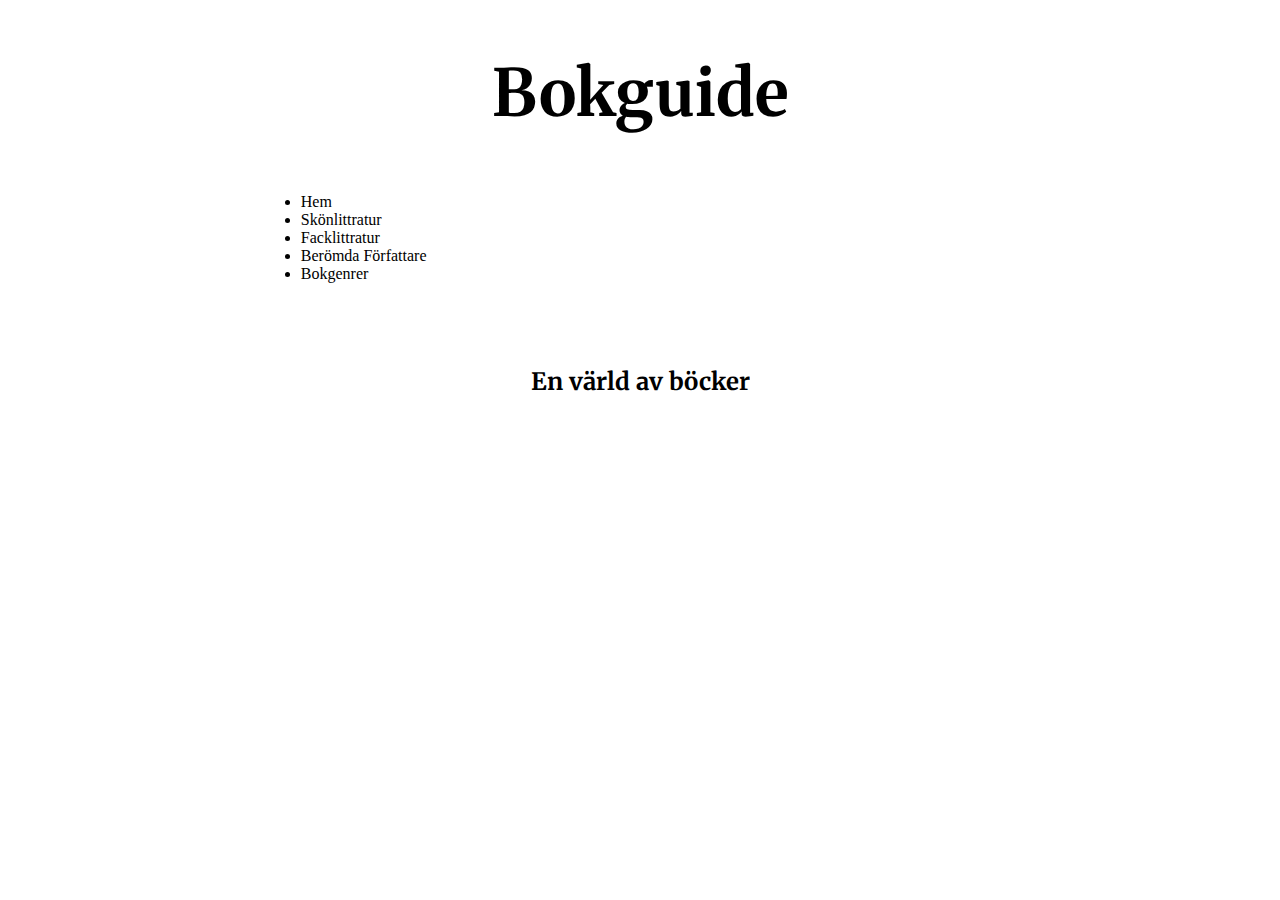
==== index.html @ 065d6cd2 "v13" ====
<!DOCTYPE html>
<html lang="sv">
  <head>
		<title>bokguide</title>
		<meta charset="utf-8">
    <meta name="viewport" content="width=device-width, initial-scale=1.0">
		<link rel="stylesheet" type="text/css" href="css/style.css">
    <link rel="stylesheet" type="text/css" href="css/grid.css">
    <link href="" rel="stylesheet"> <!--texttyp-->
    <link rel="preconnect" href="https://fonts.gstatic.com">
<link href="https://fonts.googleapis.com/css2?family=Merriweather:wght@300&display=swap" rel="stylesheet">
	</head>
<!--Hemsidan-->
		<body>
      <div class="container">

    <header><h1 class="h1">Bokguide</h1></header>
<!--Meny-->
<nav>
   <ul>
     <li>Hem </li>
       <li>Skönlittratur</li>
         <li>Facklittratur</li>
           <li>Berömda Författare</li>
             <li>Bokgenrer </li>
   </ul>
 </nav>

<!--Bildtext-->
<article>
<h2 class="h2">En värld av böcker</h2>
<p></p>

</article>

<!--Bildspel-->
<section>

</section>

<!--Länkar till de olika delarna av sidan-->
<footer>

</footer>

<script src="js/script.js"></script>
</div>
		</body>

</html>
---- css/style.css ----
.h1 {text-align: center; font-size: 65px; font-family: 'Merriweather', serif;

}

.h2 {text-align: center; font-family: 'Merriweather', serif;

}
---- css/grid.css ----
.container {
  display:grid;
grid-template-columns: 1fr 1fr 1fr 1fr 1fr;
grid-template-rows: 1fr 1fr 2fr 1fr;
grid-gap: ;
justify-content:;
align-content: ;
}

header{
grid-column: 1/-1;
grid-row: 1/2;
}

nav{
  grid-column: 2/-1;
  grid-row: 2/3 ;

}

article{
  grid-column: 1/-1;
  grid-row: 3/4;

}

section{
  grid-column:;
  grid-row: ;

}

footer{
  grid-column: ;
  grid-row: ;

}
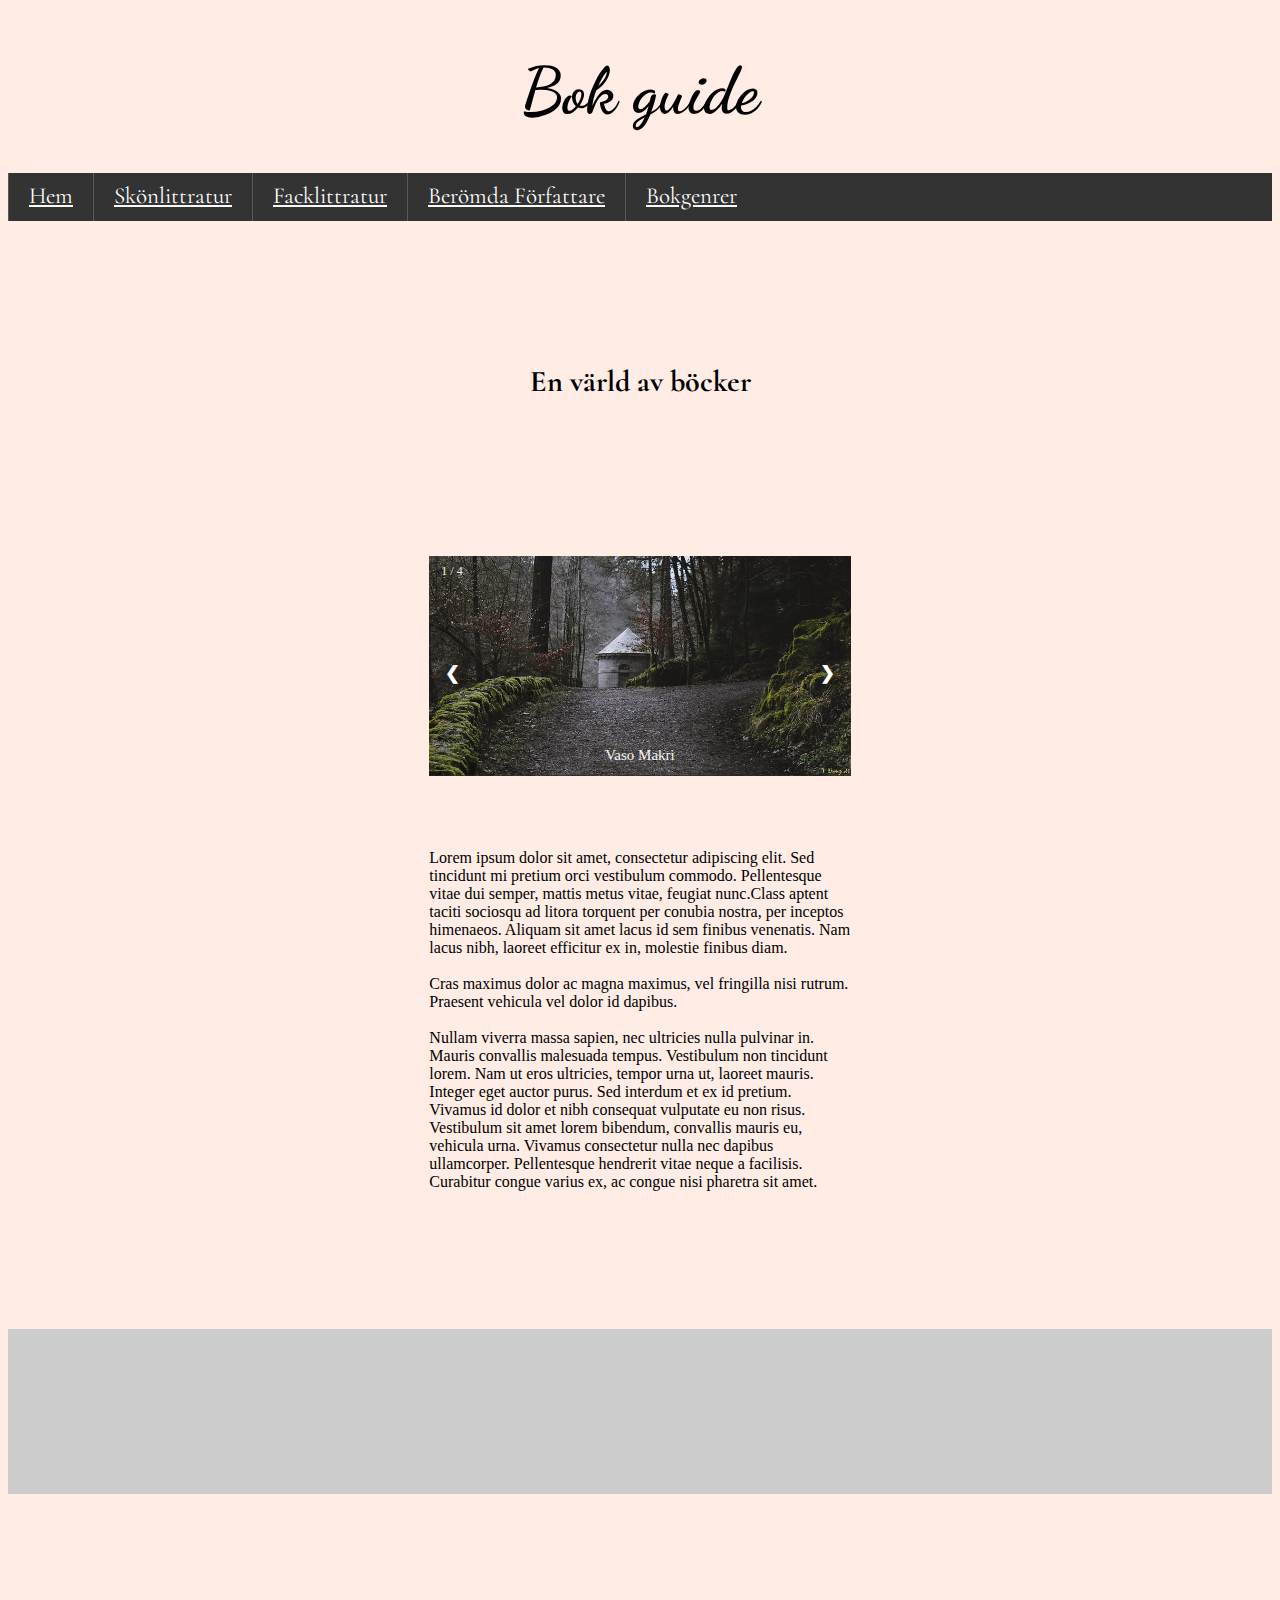
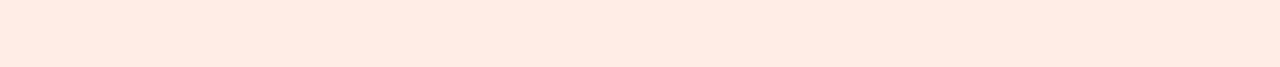
==== commit 17e2795b: "v16" ====
--- a/index.html
+++ b/index.html
@@ -6,27 +6,62 @@
     <meta name="viewport" content="width=device-width, initial-scale=1.0">
 		<link rel="stylesheet" type="text/css" href="css/style.css">
     <link rel="stylesheet" type="text/css" href="css/grid.css">
-    <link href="" rel="stylesheet"> <!--texttyp-->
+<!--Texttyp-->
     <link rel="preconnect" href="https://fonts.gstatic.com">
-<link href="https://fonts.googleapis.com/css2?family=Merriweather:wght@300&display=swap" rel="stylesheet">
+    <link href="https://fonts.googleapis.com/css2?family=Dancing+Script&display=swap" rel="stylesheet">
+
+    <link rel="preconnect" href="https://fonts.gstatic.com">
+<link href="https://fonts.googleapis.com/css2?family=Cormorant:wght@300&display=swap" rel="stylesheet">
 	</head>
 <!--Hemsidan-->
 		<body>
       <div class="container">
 
-    <header><h1 class="h1">Bokguide</h1></header>
+    <header><h1 class="h1">Bok guide</h1></header>
 <!--Meny-->
+<!-- gammal many
 <nav>
    <ul>
      <li>Hem </li>
-       <li>Skönlittratur</li>
+       <li> <a href="file:///Users/estellenordstrom/Documents/GitHub/bokguide/bokgenrer.html"></a>Skönlittratur</li>
          <li>Facklittratur</li>
            <li>Berömda Författare</li>
              <li>Bokgenrer </li>
    </ul>
- </nav>
+ </nav> -->
 
-<!--Bildtext-->
+ <nav class="nav">
+    <ul>
+        <li class="li">
+            <a href="#">Hem</a>
+
+        </li>
+        <li class="li">
+            <a href="#">Skönlittratur</a>
+            <ul>
+                <li class="li2"><a href="#">Deckare</a></li>
+                <li class="li2"><a href="#">Kärleksroman</a></li>
+                <li class="li2"><a href="#">Fantasy</a></li>
+                <li class="li2"><a href="#">Thriller</a></li>
+            </ul>
+        </li>
+
+            <li class="li">
+                <a href="#">Facklittratur</a>
+              </li>
+                    <li class="li">
+                        <a href="#">Berömda Författare</a>
+                      </li>
+                            <li class="li">
+                                <a href="#">Bokgenrer</a>
+                              </li>
+
+
+    </ul>
+</nav>
+
+
+
 <article>
 <h2 class="h2">En värld av böcker</h2>
 <p></p>
@@ -34,9 +69,45 @@
 </article>
 
 <!--Bildspel-->
-<section>
+<!-- Slideshow container -->
+<div class="slideshow-container">
 
-</section>
+  <!-- Full-width images with number and caption text -->
+  <div class="mySlides fade">
+    <div class="numbertext">1 / 4</div>
+    <img src="img/img1.jpg" style="width:100%" alt="">
+    <div class="text">Vaso Makri</div>
+  </div>
+
+  <div class="mySlides fade">
+    <div class="numbertext">2 / 4</div>
+    <img src="img/img2.jpg" style="width:100%" alt="">
+    <div class="text">FreeCS</div>
+  </div>
+
+  <div class="mySlides fade">
+    <div class="numbertext">3 / 4</div>
+    <img src="img/img3.jpg" style="width:100%" alt="">
+    <div class="text">Vicente</div>
+  </div>
+
+  <div class="mySlides fade">
+    <div class="numbertext">4 / 4</div>
+    <img src="img/img4.jpg" style="width:100%" alt="">
+    <div class="text">Anna Patricia</div>
+  </div>
+
+  <!-- Next and previous buttons -->
+  <a class="prev" onclick="plusSlides(-1)">&#10094;</a>
+  <a class="next" onclick="plusSlides(1)">&#10095;</a>
+</div>
+<br>
+
+
+<!--Text till bildspel-->
+<p class="bildtext">Lorem ipsum dolor sit amet, consectetur adipiscing elit. Sed tincidunt mi pretium orci vestibulum commodo. Pellentesque vitae dui semper, mattis metus vitae, feugiat nunc.Class aptent taciti sociosqu ad litora torquent per conubia nostra, per inceptos himenaeos. Aliquam sit amet lacus id sem finibus venenatis. Nam lacus nibh, laoreet efficitur ex in, molestie finibus diam. <br><br> Cras maximus dolor ac magna maximus, vel fringilla nisi rutrum. Praesent vehicula vel dolor id dapibus. <br><br> Nullam viverra massa sapien, nec ultricies nulla pulvinar in. Mauris convallis malesuada tempus.
+
+Vestibulum non tincidunt lorem. Nam ut eros ultricies, tempor urna ut, laoreet mauris. Integer eget auctor purus. Sed interdum et ex id pretium. Vivamus id dolor et nibh consequat vulputate eu non risus. Vestibulum sit amet lorem bibendum, convallis mauris eu, vehicula urna. Vivamus consectetur nulla nec dapibus ullamcorper. Pellentesque hendrerit vitae neque a facilisis. Curabitur congue varius ex, ac congue nisi pharetra sit amet.</p>
 
 <!--Länkar till de olika delarna av sidan-->
 <footer>
--- a/css/style.css
+++ b/css/style.css
@@ -1,7 +1,247 @@
-.h1 {text-align: center; font-size: 65px; font-family: 'Merriweather', serif;
-
-}
-
-.h2 {text-align: center; font-family: 'Merriweather', serif;
-
-}
+.h1 {text-align: center; font-size: 65px; font-family: 'Dancing Script', cursive;
+
+}
+
+.h2 {text-align: center; font-family: 'Cormorant', serif; font-size: 30px;
+
+}
+
+.deckare {background-color: blue;
+
+}
+
+.li {font-family: 'Cormorant', serif; font-size: 23px
+
+}
+
+.li2 {font-family: 'Cormorant', serif; font-size: 18px
+
+}
+
+.kärleksroman {background-color: red;
+}
+
+.fantasy {background-color: black;
+
+}
+
+.thriller {background-color: pink;
+
+}
+
+footer{background-color: #cccccc;
+
+}
+
+body {background: #ffece5;}
+
+.bildtext {float: right;
+
+}
+
+
+/*Test bildspel*/
+* {box-sizing:border-box}
+
+/* Slideshow container */
+.slideshow-container {
+  max-width: 1000px;
+  position: relative;
+  margin: auto;
+}
+
+/* Hide the images by default */
+.mySlides {
+  display: none;
+}
+
+/* Next & previous buttons */
+.prev, .next {
+  cursor: pointer;
+  position: absolute;
+  top: 50%;
+  width: auto;
+  margin-top: -22px;
+  padding: 16px;
+  color: white;
+  font-weight: bold;
+  font-size: 18px;
+  transition: 0.6s ease;
+  border-radius: 0 3px 3px 0;
+  user-select: none;
+}
+
+/* Position the "next button" to the right */
+.next {
+  right: 0;
+  border-radius: 3px 0 0 3px;
+}
+
+/* On hover, add a black background color with a little bit see-through */
+.prev:hover, .next:hover {
+  background-color: rgba(0,0,0,0.8);
+}
+
+/* Caption text */
+.text {
+  color: #f2f2f2;
+  font-size: 15px;
+  padding: 8px 12px;
+  position: absolute;
+  bottom: 8px;
+  width: 100%;
+  text-align: center;
+}
+
+/* Number text (1/3 etc) */
+.numbertext {
+  color: #f2f2f2;
+  font-size: 12px;
+  padding: 8px 12px;
+  position: absolute;
+  top: 0;
+}
+
+/* The dots/bullets/indicators */
+.dot {
+  cursor: pointer;
+  height: 15px;
+  width: 15px;
+  margin: 0 2px;
+  background-color: #bbb;
+  border-radius: 50%;
+  display: inline-block;
+  transition: background-color 0.6s ease;
+}
+
+.active, .dot:hover {
+  background-color: #717171;
+}
+
+/* Fading animation */
+.fade {
+  -webkit-animation-name: fade;
+  -webkit-animation-duration: 1.5s;
+  animation-name: fade;
+  animation-duration: 1.5s;
+}
+
+@-webkit-keyframes fade {
+  from {opacity: .4}
+  to {opacity: 1}
+}
+
+@keyframes fade {
+  from {opacity: .4}
+  to {opacity: 1}
+}
+
+/*Meny*/
+
+.nav ul {
+    *zoom:1;
+    list-style:none;
+    margin:0;
+    padding:0;
+    background:#333;
+}
+.nav ul:before,.nav ul:after {
+    content:"";
+    display:table;
+}
+.nav ul:after {
+    clear:both;
+}
+.nav ul > li {
+    float:left;
+    position:relative;
+}
+.nav a {
+    display:block;
+    padding:10px 20px;
+    line-height:1.2em;
+    color:#fff;
+    border-left:1px solid #595959;
+}
+.nav a:hover {
+    text-decoration:none;
+    background:#595959;
+}
+.nav li ul {
+    background:#cccccc;
+}
+.nav li ul li {
+    width:200px;
+}
+.nav li ul a {
+    border:none;
+}
+.nav li ul a:hover {
+    background:rgba(0,0,0,0.2);
+}
+
+.nav li ul {
+    position:absolute;
+    left:-9999em;
+    top:36px;
+    z-index:1;
+}
+.nav ul > li:hover ul {
+    left:0;
+}
+
+.nav li ul {
+    position:absolute;
+    left:0;
+    top:36px;
+    z-index:1;
+    visibility:hidden;
+    opacity:0;
+    filter:alpha(opacity=0);
+    -webkit-transition:200ms ease;
+    -moz-transition:200ms ease;
+    -o-transition:200ms ease;
+    transition:200ms ease;
+}
+.nav ul > li:hover ul {
+    visibility:visible;
+    opacity:1;
+    filter:alpha(opacity=100);
+}
+
+.nav li ul {
+    position:absolute;
+    left:0;
+    top:36px;
+    z-index:1;
+}
+.nav li ul li {
+    overflow:hidden;
+    height:0;
+    -webkit-transition:height 200ms ease-in;
+    -moz-transition:height 200ms ease-in;
+    -o-transition:height 200ms ease-in;
+    transition:height 200ms ease-in;
+}
+.nav ul > li:hover ul li {
+    height:36px;
+}
+
+.nav li ul {
+    position:absolute;
+    left:0;
+    top:36px;
+    z-index:1;
+    max-height:0;
+    overflow:hidden;
+    -webkit-transform:perspective(400) rotate3d(1,0,0,-90deg);
+    -webkit-transform-origin:50% 0;
+    -webkit-transition:350ms;
+    -moz-transition:350ms;
+    -o-transition:350ms;
+    transition:350ms;
+}
+.nav ul > li:hover ul {
+    max-height:1000px;
+    -webkit-transform:perspective(400) rotate3d(0,0,0,0);
+}
--- a/css/grid.css
+++ b/css/grid.css
@@ -1,7 +1,7 @@
 .container {
   display:grid;
-grid-template-columns: 1fr 1fr 1fr 1fr 1fr;
-grid-template-rows: 1fr 1fr 2fr 1fr;
+grid-template-columns: 1fr 1fr 1fr 1fr 1fr 1fr;
+grid-template-rows: 1fr 1fr 1fr 1fr 1fr 1fr 1fr 1fr 1fr 1fr;
 grid-gap: ;
 justify-content:;
 align-content: ;
@@ -13,7 +13,7 @@
 }
 
 nav{
-  grid-column: 2/-1;
+  grid-column: 1/-1;
   grid-row: 2/3 ;
 
 }
@@ -24,14 +24,45 @@
 
 }
 
-section{
-  grid-column:;
-  grid-row: ;
+
+.slideshow-container{
+  grid-column:3/5;
+  grid-row: 3/7 ;
+
+}
+
+.bildtext {
+  grid-column:3/5;
+grid-row: 6/9 ;
 
 }
 
 footer{
-  grid-column: ;
-  grid-row: ;
+  grid-column:1/-1 ;
+  grid-row:9/10 ;
 
 }
+
+.deckare {
+  grid-column: 1/4;
+grid-row: 3/5;
+
+}
+
+.kärleksroman {
+  grid-column:4/7;
+  grid-row: 3/5;
+
+}
+
+.fantasy {
+  grid-column:4/7;
+  grid-row: 6/8;
+
+
+}
+
+.thriller {
+  grid-column:1/4;
+  grid-row:6/8 ;
+}
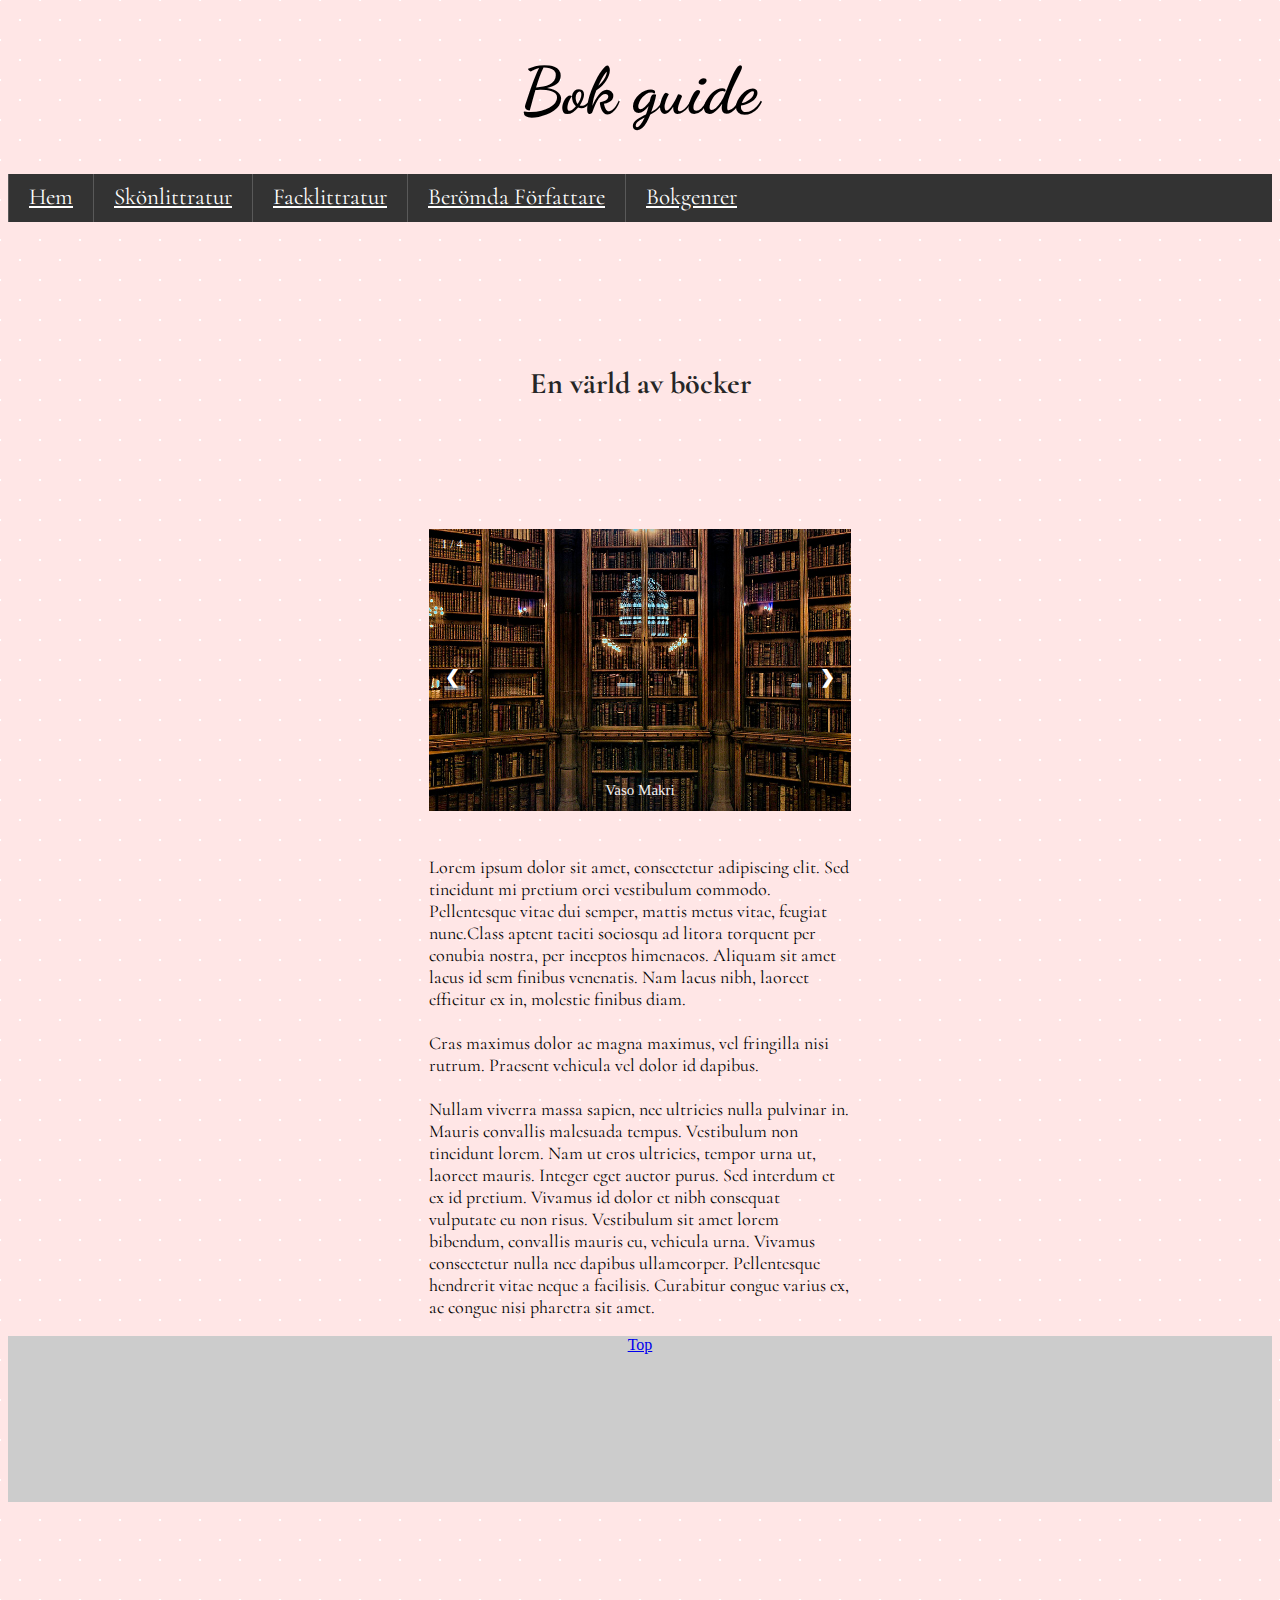
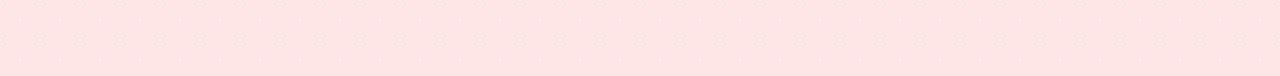
==== commit eca661f7: "v17" ====
--- a/index.html
+++ b/index.html
@@ -17,18 +17,7 @@
 		<body>
       <div class="container">
 
-    <header><h1 class="h1">Bok guide</h1></header>
-<!--Meny-->
-<!-- gammal many
-<nav>
-   <ul>
-     <li>Hem </li>
-       <li> <a href="file:///Users/estellenordstrom/Documents/GitHub/bokguide/bokgenrer.html"></a>Skönlittratur</li>
-         <li>Facklittratur</li>
-           <li>Berömda Författare</li>
-             <li>Bokgenrer </li>
-   </ul>
- </nav> -->
+    <header><h1 id="top" class="h1">Bok guide</h1></header>
 
  <nav class="nav">
     <ul>
@@ -69,13 +58,12 @@
 </article>
 
 <!--Bildspel-->
-<!-- Slideshow container -->
 <div class="slideshow-container">
 
-  <!-- Full-width images with number and caption text -->
+  <!-- Bilderna och vilken ordning bilderna är-->
   <div class="mySlides fade">
     <div class="numbertext">1 / 4</div>
-    <img src="img/img1.jpg" style="width:100%" alt="">
+    <img src="img/img3.jpg" style="width:100%" alt="">
     <div class="text">Vaso Makri</div>
   </div>
 
@@ -87,7 +75,7 @@
 
   <div class="mySlides fade">
     <div class="numbertext">3 / 4</div>
-    <img src="img/img3.jpg" style="width:100%" alt="">
+    <img src="img/img1.jpg" style="width:100%" alt="">
     <div class="text">Vicente</div>
   </div>
 
@@ -97,7 +85,7 @@
     <div class="text">Anna Patricia</div>
   </div>
 
-  <!-- Next and previous buttons -->
+  <!-- Nästa och innan knappar -->
   <a class="prev" onclick="plusSlides(-1)">&#10094;</a>
   <a class="next" onclick="plusSlides(1)">&#10095;</a>
 </div>
@@ -110,9 +98,9 @@
 Vestibulum non tincidunt lorem. Nam ut eros ultricies, tempor urna ut, laoreet mauris. Integer eget auctor purus. Sed interdum et ex id pretium. Vivamus id dolor et nibh consequat vulputate eu non risus. Vestibulum sit amet lorem bibendum, convallis mauris eu, vehicula urna. Vivamus consectetur nulla nec dapibus ullamcorper. Pellentesque hendrerit vitae neque a facilisis. Curabitur congue varius ex, ac congue nisi pharetra sit amet.</p>
 
 <!--Länkar till de olika delarna av sidan-->
-<footer>
+<footer></footer>
+<a class="link" href="#top">Top</a>
 
-</footer>
 
 <script src="js/script.js"></script>
 </div>
--- a/css/style.css
+++ b/css/style.css
@@ -2,45 +2,73 @@
 
 }
 
-.h2 {text-align: center; font-family: 'Cormorant', serif; font-size: 30px;
-
-}
-
-.deckare {background-color: blue;
-
-}
-
-.li {font-family: 'Cormorant', serif; font-size: 23px
-
-}
-
-.li2 {font-family: 'Cormorant', serif; font-size: 18px
-
-}
-
-.kärleksroman {background-color: red;
-}
-
-.fantasy {background-color: black;
-
-}
-
-.thriller {background-color: pink;
-
+.h2 {text-align: center; font-family: 'Cormorant', serif; font-size: 30px; color: #262626;
+
+}
+
+
+
+.li {font-family: 'Cormorant', serif; font-size: 23px;
+
+}
+
+.li2 {font-family: 'Cormorant', serif; font-size: 18px;
+
+}
+
+.lovenovel {
+
+
+}
+.imgvanster{
+  width: 45%;
+
+}
+
+
+
+.deckare {
+
+}
+
+.imghoger{
+width:45%;
+}
+
+.fantasy {
+
+}
+
+.imgvanster2{
+  width:45%;
+}
+
+.thriller {
+
+}
+
+.imghoger2 {
+  width:45%;
 }
 
 footer{background-color: #cccccc;
 
 }
 
-body {background: #ffece5;}
-
-.bildtext {float: right;
-
-}
-
-
-/*Test bildspel*/
+body {background-color: #ffe6e6;
+
+background-image:  radial-gradient(#ffffff 1px, transparent 1px), radial-gradient(#ffffff 1px, #ffe6e6 1px);
+background-size: 40px 40px;
+background-position: 0 0,20px 20px;}
+
+.bildtext {font-family: 'Cormorant', serif; font-size: 18px;
+
+}
+
+
+
+
+/*Test bildspel - referera: */
 * {box-sizing:border-box}
 
 /* Slideshow container */
@@ -136,7 +164,7 @@
   to {opacity: 1}
 }
 
-/*Meny*/
+/*Meny - referera: */
 
 .nav ul {
     *zoom:1;
--- a/css/grid.css
+++ b/css/grid.css
@@ -49,20 +49,52 @@
 
 }
 
-.kärleksroman {
+.imghoger{grid-column: 1/4;
+grid-row: 3/4;
+
+
+}
+
+.lovenovel {
   grid-column:4/7;
   grid-row: 3/5;
 
 }
 
+.imgvanster{
+  grid-column:4/7;
+  grid-row: 3/5;
+}
+
 .fantasy {
   grid-column:4/7;
   grid-row: 6/8;
+}
 
+.imgvanster2{
+  grid-column:4/7;
+  grid-row: 6/8;
+}
 
-}
 
 .thriller {
   grid-column:1/4;
   grid-row:6/8 ;
 }
+
+.imghoger2 {
+  grid-column:1/4;
+  grid-row:6/8 ;
+}
+
+.link {
+  grid-column:3/5;
+  grid-row:9/10 ;
+  justify-self: center;
+}
+
+.h{grid-column: 1/-1;
+grid-row: 3/3 ;
+
+
+}
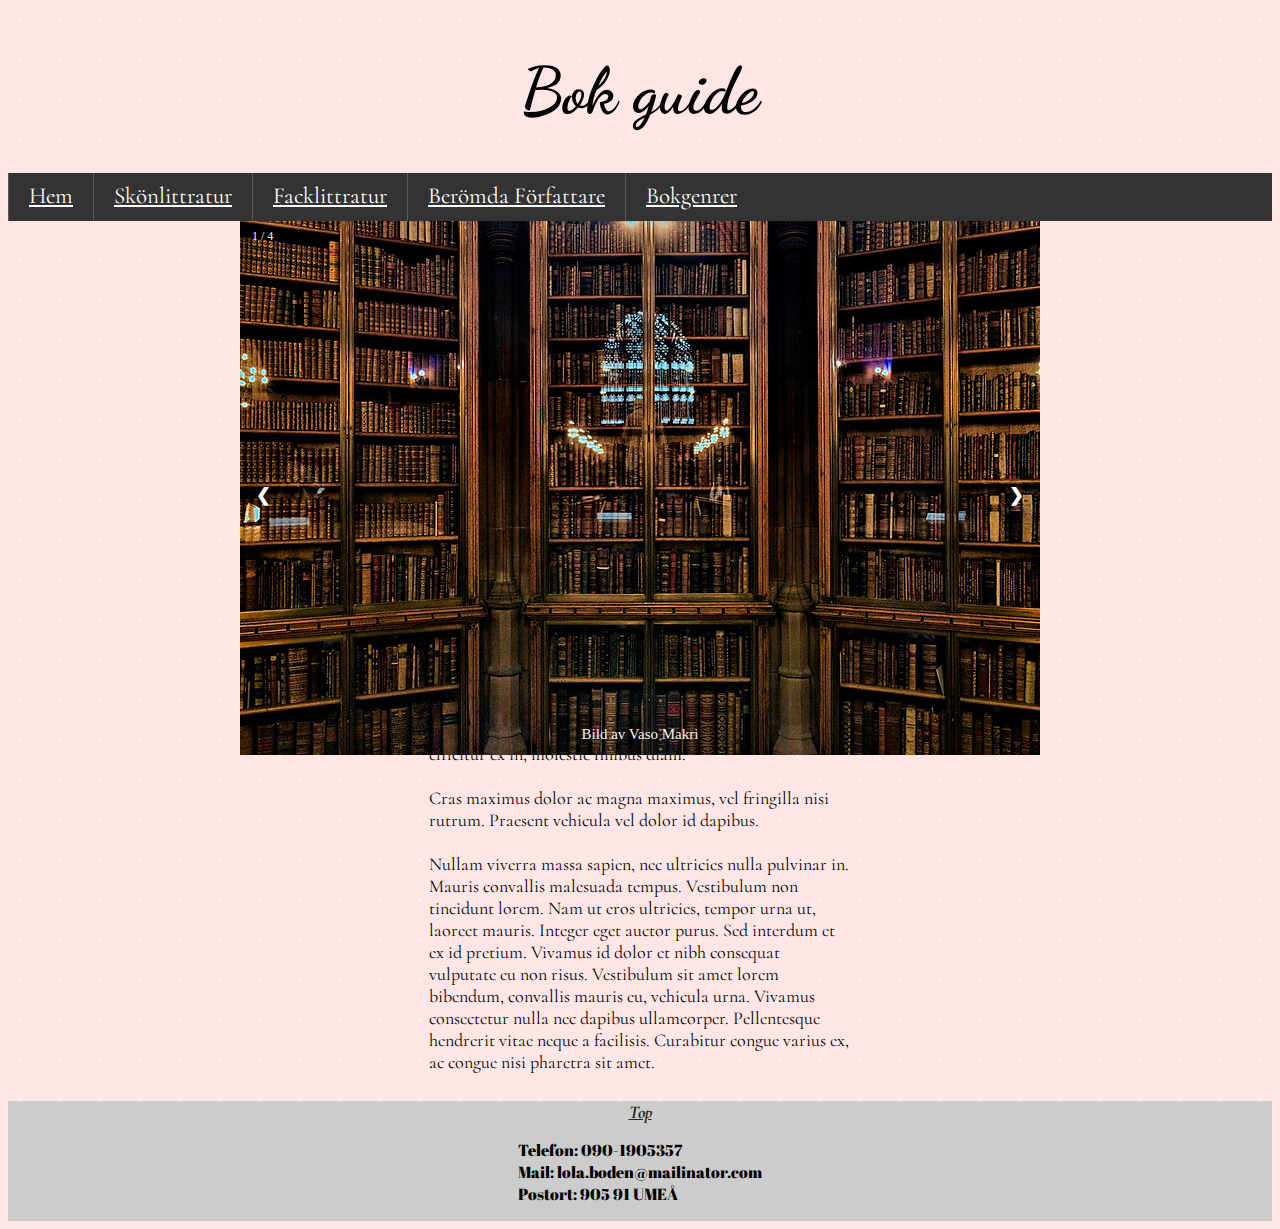
==== commit f4f112e9: "v18" ====
--- a/index.html
+++ b/index.html
@@ -9,6 +9,8 @@
 <!--Texttyp-->
     <link rel="preconnect" href="https://fonts.gstatic.com">
     <link href="https://fonts.googleapis.com/css2?family=Dancing+Script&display=swap" rel="stylesheet">
+    <link rel="preconnect" href="https://fonts.gstatic.com">
+<link href="https://fonts.googleapis.com/css2?family=Abril+Fatface&display=swap" rel="stylesheet">
 
     <link rel="preconnect" href="https://fonts.gstatic.com">
 <link href="https://fonts.googleapis.com/css2?family=Cormorant:wght@300&display=swap" rel="stylesheet">
@@ -22,16 +24,16 @@
  <nav class="nav">
     <ul>
         <li class="li">
-            <a href="#">Hem</a>
+            <a href="index.html">Hem</a>
 
         </li>
         <li class="li">
-            <a href="#">Skönlittratur</a>
+            <a href="bokgenrer.html">Skönlittratur</a>
             <ul>
-                <li class="li2"><a href="#">Deckare</a></li>
-                <li class="li2"><a href="#">Kärleksroman</a></li>
-                <li class="li2"><a href="#">Fantasy</a></li>
-                <li class="li2"><a href="#">Thriller</a></li>
+                <li class="li2"><a href="bokgenrer.html#deckare">Deckare</a></li>
+                <li class="li2"><a href="bokgenrer.html#lovenovel">Kärleksroman</a></li>
+                <li class="li2"><a href="bokgenrer.html#fantasy">Fantasy</a></li>
+                <li class="li2"><a href="bokgenrer.html#thriller">Thriller</a></li>
             </ul>
         </li>
 
@@ -63,26 +65,26 @@
   <!-- Bilderna och vilken ordning bilderna är-->
   <div class="mySlides fade">
     <div class="numbertext">1 / 4</div>
-    <img src="img/img3.jpg" style="width:100%" alt="">
-    <div class="text">Vaso Makri</div>
+    <img src="img/img3.jpg" style="width:100%" alt="Bild på massor av böcker.">
+    <div class="text">Bild av Vaso Makri</div>
   </div>
 
   <div class="mySlides fade">
     <div class="numbertext">2 / 4</div>
-    <img src="img/img2.jpg" style="width:100%" alt="">
-    <div class="text">FreeCS</div>
+    <img src="img/img2.jpg" style="width:100%" alt="En svart vit bild på en man som står stilla bland massor av männikor som rör sig runt omkrig honom.">
+    <div class="text">Bild av FreeCS</div>
   </div>
 
   <div class="mySlides fade">
     <div class="numbertext">3 / 4</div>
-    <img src="img/img1.jpg" style="width:100%" alt="">
-    <div class="text">Vicente</div>
+    <img src="img/img1.jpg" style="width:100%" alt="Bild med ett litet torn i slutet av en sten väg. Med skog runtomkring.">
+    <div class="text">Bild av Vicente</div>
   </div>
 
   <div class="mySlides fade">
     <div class="numbertext">4 / 4</div>
-    <img src="img/img4.jpg" style="width:100%" alt="">
-    <div class="text">Anna Patricia</div>
+    <img src="img/img4.jpg" style="width:100%" alt="Bild på kille som står och ser över snötäckta berg.">
+    <div class="text">Bild av Anna Patricia</div>
   </div>
 
   <!-- Nästa och innan knappar -->
@@ -98,8 +100,10 @@
 Vestibulum non tincidunt lorem. Nam ut eros ultricies, tempor urna ut, laoreet mauris. Integer eget auctor purus. Sed interdum et ex id pretium. Vivamus id dolor et nibh consequat vulputate eu non risus. Vestibulum sit amet lorem bibendum, convallis mauris eu, vehicula urna. Vivamus consectetur nulla nec dapibus ullamcorper. Pellentesque hendrerit vitae neque a facilisis. Curabitur congue varius ex, ac congue nisi pharetra sit amet.</p>
 
 <!--Länkar till de olika delarna av sidan-->
-<footer></footer>
+<footer>
+</footer>
 <a class="link" href="#top">Top</a>
+<p class="adress"><br>Telefon: 090-1905357<br>Mail: lola.boden@mailinator.com<br>Postort: 905 91 UMEÅ</p>
 
 
 <script src="js/script.js"></script>
--- a/css/style.css
+++ b/css/style.css
@@ -1,55 +1,78 @@
-.h1 {text-align: center; font-size: 65px; font-family: 'Dancing Script', cursive;
-
-}
-
-.h2 {text-align: center; font-family: 'Cormorant', serif; font-size: 30px; color: #262626;
-
-}
-
-
-
-.li {font-family: 'Cormorant', serif; font-size: 23px;
-
-}
-
-.li2 {font-family: 'Cormorant', serif; font-size: 18px;
-
-}
-
-.lovenovel {
+.h1 {text-align: center;
+  font-size: 65px;
+  font-family: 'Dancing Script', cursive;
+
+}
+
+.h2 {text-align: center;
+  font-family: 'Cormorant', serif;
+  font-size: 30px;
+  color: #262626;
+
+}
+
+.h {text-align: center;
+  font-family: 'Cormorant', serif;
+  font-size: 30px;
+  color: #262626;
+
+}
+
+.li {font-family: 'Cormorant', serif;
+font-size: 23px;
+
+}
+
+.li2 {font-family: 'Cormorant', serif;
+font-size: 18px;
+
+}
+
+.link {font-family: 'Cormorant', serif; font-size: 18px; color: #262626; font-style: oblique; font-weight: bolder;
+
+}
+
+.adress {
+  font-family: 'Abril Fatface', cursive;
+}
+
+.lovenovel {font-family: 'Cormorant', serif; color: #33001a;
 
 
 }
 .imgvanster{
-  width: 45%;
-
-}
-
-
-
-.deckare {
+  width: 100%;
+
+}
+
+
+
+.deckare {font-family: 'Cormorant', serif; color: #33001a;
+
 
 }
 
 .imghoger{
-width:45%;
-}
-
-.fantasy {
+width:100%;
+}
+
+.fantasy {font-family: 'Cormorant', serif; color: #33001a;
 
 }
 
 .imgvanster2{
-  width:45%;
-}
-
-.thriller {
+  width:100%;
+}
+
+.thriller {font-family: 'Cormorant', serif; color: #33001a;
+
 
 }
 
 .imghoger2 {
-  width:45%;
-}
+  width:100%;
+}
+
 
 footer{background-color: #cccccc;
 
@@ -65,10 +88,17 @@
 
 }
 
-
-
-
-/*Test bildspel - referera: */
+/*Responsiv sida*/
+@media only screen and (max-width: 450px){
+  .li a{
+    display: block;
+  }
+
+}
+
+
+
+/*Test bildspel*/
 * {box-sizing:border-box}
 
 /* Slideshow container */
@@ -164,7 +194,7 @@
   to {opacity: 1}
 }
 
-/*Meny - referera: */
+/*Meny*/
 
 .nav ul {
     *zoom:1;
@@ -237,12 +267,7 @@
     filter:alpha(opacity=100);
 }
 
-.nav li ul {
-    position:absolute;
-    left:0;
-    top:36px;
-    z-index:1;
-}
+
 .nav li ul li {
     overflow:hidden;
     height:0;
--- a/css/grid.css
+++ b/css/grid.css
@@ -1,10 +1,12 @@
 .container {
   display:grid;
 grid-template-columns: 1fr 1fr 1fr 1fr 1fr 1fr;
-grid-template-rows: 1fr 1fr 1fr 1fr 1fr 1fr 1fr 1fr 1fr 1fr;
+grid-auto-rows: minmax(10px, auto);
 grid-gap: ;
 justify-content:;
 align-content: ;
+
+
 }
 
 header{
@@ -26,7 +28,7 @@
 
 
 .slideshow-container{
-  grid-column:3/5;
+  grid-column:2/6;
   grid-row: 3/7 ;
 
 }
@@ -39,62 +41,194 @@
 
 footer{
   grid-column:1/-1 ;
-  grid-row:9/10 ;
+  grid-row:10/11 ;
 
 }
 
 .deckare {
-  grid-column: 1/4;
-grid-row: 3/5;
-
-}
-
-.imghoger{grid-column: 1/4;
-grid-row: 3/4;
+  grid-column: 2/3;
+grid-row: 4/6;
+justify-self: center;
+
+}
+
+.imghoger{grid-column: 1/1;
+grid-row: 4/6;
 
 
 }
 
 .lovenovel {
-  grid-column:4/7;
-  grid-row: 3/5;
+  grid-column:5/6;
+  grid-row: 4/6;
+  justify-self: center;
 
 }
 
 .imgvanster{
-  grid-column:4/7;
-  grid-row: 3/5;
+  grid-column:4/4;
+  grid-row: 4/6;
 }
 
 .fantasy {
-  grid-column:4/7;
-  grid-row: 6/8;
+  grid-column:5/6;
+  grid-row: 7/9;
+  justify-self: center;
 }
 
 .imgvanster2{
-  grid-column:4/7;
-  grid-row: 6/8;
+  grid-column:4/4;
+  grid-row: 7/9;
 }
 
 
 .thriller {
-  grid-column:1/4;
-  grid-row:6/8 ;
+  grid-column:2/3;
+  grid-row:7/9 ;
+  justify-self: center;
 }
 
 .imghoger2 {
-  grid-column:1/4;
-  grid-row:6/8 ;
+  grid-column:1/1;
+  grid-row:7/9 ;
 }
 
 .link {
-  grid-column:3/5;
-  grid-row:9/10 ;
-  justify-self: center;
-}
-
-.h{grid-column: 1/-1;
+  grid-column:1/-1 ;
+  grid-row:10/10 ;
+  justify-self: center;
+}
+
+
+
+.h{grid-column:1/-1 ;
+justify-self: center;
 grid-row: 3/3 ;
 
 
 }
+
+.adress {
+  grid-column:1/-1 ;
+grid-row:10/11 ;
+justify-self: center;
+}
+
+
+@media only screen and (max-width: 450px){
+  .container {
+    display:grid;
+  grid-gap: ;
+  justify-content:;
+  align-content: ;
+  grid-template-columns: ;
+  grid-template-rows: ;
+
+
+  }
+
+  header{
+    grid-column:;
+    grid-row:;
+
+  }
+
+  nav{
+    grid-column:;
+    grid-row:;
+
+  }
+
+  article{
+    grid-column:;
+    grid-row:;
+
+
+  }
+
+
+  .slideshow-container{
+    grid-column:;
+    grid-row:;
+
+  }
+
+  .bildtext {
+    grid-column:;
+    grid-row:;
+
+  }
+
+  footer{
+    grid-column: ;
+    grid-row:;
+
+  }
+
+  .deckare {
+    grid-column:;
+    grid-row:;
+
+  }
+
+  .imghoger{
+    grid-column:;
+    grid-row:;
+
+  }
+
+  .lovenovel {
+    grid-column:;
+    grid-row:;
+
+  }
+
+  .imgvanster{
+    grid-column:;
+    grid-row:;
+
+  }
+
+  .fantasy {
+    grid-column:;
+    grid-row:;
+
+  }
+
+  .imgvanster2{
+    grid-column:;
+    grid-row: ;
+
+  }
+
+
+  .thriller {
+    grid-column: ;
+    grid-row: ;
+
+  }
+
+  .imghoger2 {
+    grid-column: ;
+    grid-row:;
+
+  }
+
+  .link {
+    grid-column:;
+    grid-row:;
+
+    justify-self: center;
+  }
+
+
+  .h{
+    grid-column:;
+    grid-row:;
+
+  justify-self: center;
+
+
+
+  }
+}
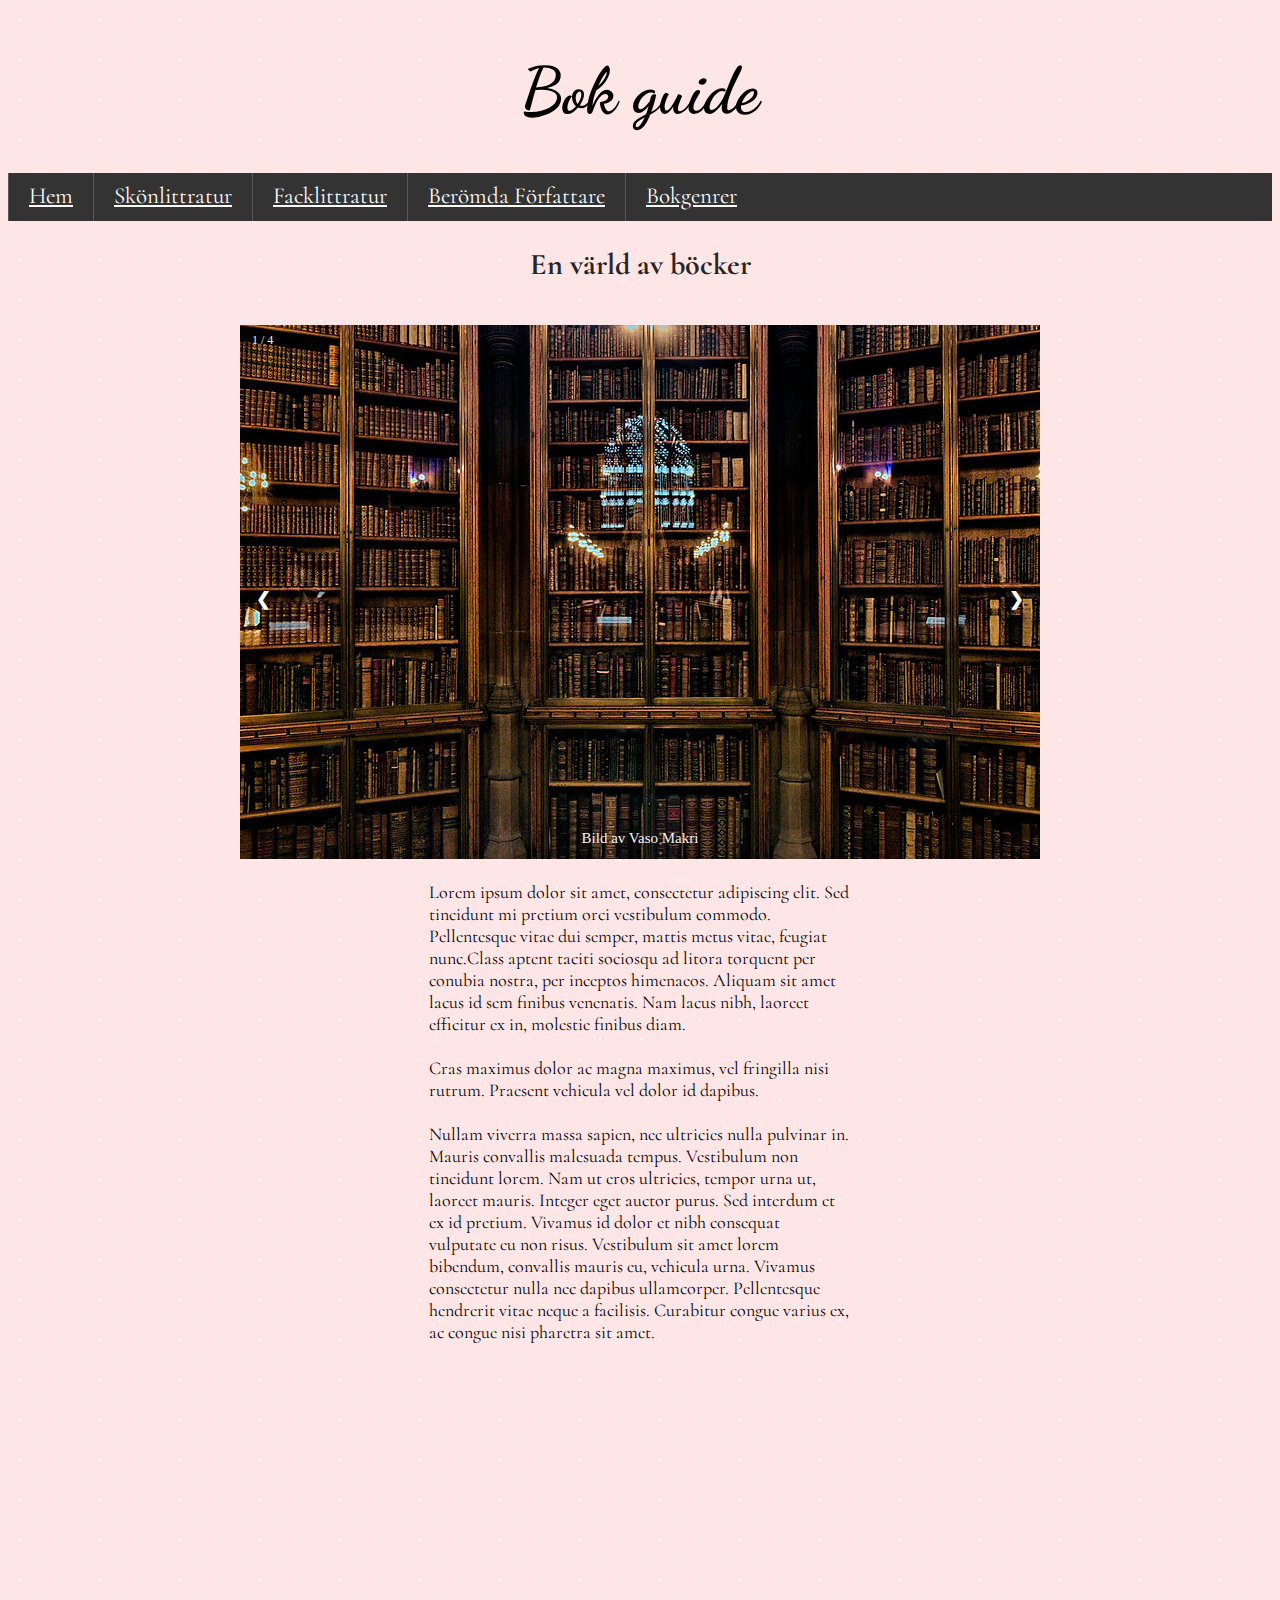
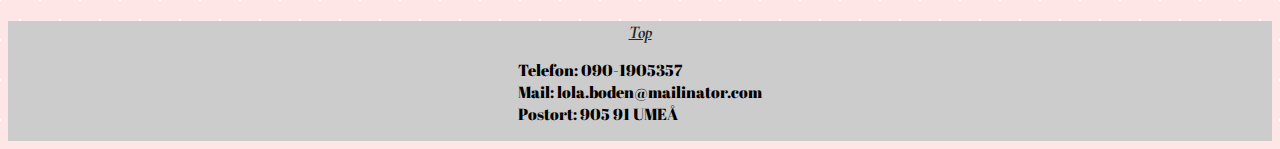
==== commit a1a4f976: "v.18" ====
--- a/index.html
+++ b/index.html
@@ -20,6 +20,9 @@
       <div class="container">
 
     <header><h1 id="top" class="h1">Bok guide</h1></header>
+
+
+
 
  <nav class="nav">
     <ul>
@@ -50,7 +53,6 @@
 
     </ul>
 </nav>
-
 
 
 <article>
@@ -100,10 +102,10 @@
 Vestibulum non tincidunt lorem. Nam ut eros ultricies, tempor urna ut, laoreet mauris. Integer eget auctor purus. Sed interdum et ex id pretium. Vivamus id dolor et nibh consequat vulputate eu non risus. Vestibulum sit amet lorem bibendum, convallis mauris eu, vehicula urna. Vivamus consectetur nulla nec dapibus ullamcorper. Pellentesque hendrerit vitae neque a facilisis. Curabitur congue varius ex, ac congue nisi pharetra sit amet.</p>
 
 <!--Länkar till de olika delarna av sidan-->
-<footer>
+<footer class="footer1">
 </footer>
-<a class="link" href="#top">Top</a>
-<p class="adress"><br>Telefon: 090-1905357<br>Mail: lola.boden@mailinator.com<br>Postort: 905 91 UMEÅ</p>
+<a class="link1" href="#top">Top</a>
+<p class="adress1"><br>Telefon: 090-1905357<br>Mail: lola.boden@mailinator.com<br>Postort: 905 91 UMEÅ</p>
 
 
 <script src="js/script.js"></script>
--- a/css/style.css
+++ b/css/style.css
@@ -32,7 +32,15 @@
 
 }
 
+.link1 {font-family: 'Cormorant', serif; font-size: 18px; color: #262626; font-style: oblique; font-weight: bolder;
+
+}
+
 .adress {
+  font-family: 'Abril Fatface', cursive;
+}
+
+.adress1 {
   font-family: 'Abril Fatface', cursive;
 }
 
@@ -87,12 +95,15 @@
 .bildtext {font-family: 'Cormorant', serif; font-size: 18px;
 
 }
+
+
 
 /*Responsiv sida*/
 @media only screen and (max-width: 450px){
   .li a{
     display: block;
   }
+
 
 }
 
--- a/css/grid.css
+++ b/css/grid.css
@@ -2,10 +2,6 @@
   display:grid;
 grid-template-columns: 1fr 1fr 1fr 1fr 1fr 1fr;
 grid-auto-rows: minmax(10px, auto);
-grid-gap: ;
-justify-content:;
-align-content: ;
-
 
 }
 
@@ -29,21 +25,16 @@
 
 .slideshow-container{
   grid-column:2/6;
-  grid-row: 3/7 ;
+  grid-row: 5/7 ;
 
 }
 
 .bildtext {
   grid-column:3/5;
-grid-row: 6/9 ;
-
-}
-
-footer{
-  grid-column:1/-1 ;
-  grid-row:10/11 ;
-
-}
+grid-row: 7/9 ;
+
+}
+
 
 .deckare {
   grid-column: 2/3;
@@ -72,30 +63,30 @@
 
 .fantasy {
   grid-column:5/6;
-  grid-row: 7/9;
+  grid-row: 20/30;
   justify-self: center;
 }
 
 .imgvanster2{
   grid-column:4/4;
-  grid-row: 7/9;
+  grid-row: 20/30;
 }
 
 
 .thriller {
   grid-column:2/3;
-  grid-row:7/9 ;
+  grid-row:20/30 ;
   justify-self: center;
 }
 
 .imghoger2 {
   grid-column:1/1;
-  grid-row:7/9 ;
+  grid-row:20/30 ;
 }
 
 .link {
   grid-column:1/-1 ;
-  grid-row:10/10 ;
+  grid-row:40/50 ;
   justify-self: center;
 }
 
@@ -110,125 +101,162 @@
 
 .adress {
   grid-column:1/-1 ;
-grid-row:10/11 ;
-justify-self: center;
-}
-
+grid-row:40/50 ;
+justify-self: center;
+}
+
+.link1 {
+  grid-column:1/-1 ;
+grid-row:35/45 ;
+justify-self: center;
+}
+
+.adress1 {
+  grid-column:1/-1 ;
+grid-row:35/45 ;
+justify-self: center;
+}
+
+.footer {
+  grid-column:1/-1 ;
+  grid-row:40/50 ;
+
+}
+
+.footer1 {
+  grid-column:1/-1 ;
+grid-row:35/45 ;
+
+}
 
 @media only screen and (max-width: 450px){
   .container {
     display:grid;
-  grid-gap: ;
-  justify-content:;
-  align-content: ;
-  grid-template-columns: ;
-  grid-template-rows: ;
+    grid-template-columns: 1fr 1fr 1fr 1fr 1fr 1fr;
+    grid-auto-rows: minmax(10px, auto);
 
 
   }
 
   header{
-    grid-column:;
-    grid-row:;
-
+  grid-column: 1/-1;
+  grid-row: 1/2;
   }
 
   nav{
-    grid-column:;
-    grid-row:;
+    grid-column: 1/-1;
+    grid-row: 2/3 ;
 
   }
 
   article{
-    grid-column:;
-    grid-row:;
-
+    grid-column: 1/-1;
+    grid-row: 3/4;
 
   }
 
 
   .slideshow-container{
-    grid-column:;
-    grid-row:;
+    grid-column:1/-1;
+    grid-row: 5/7 ;
 
   }
 
   .bildtext {
-    grid-column:;
-    grid-row:;
-
-  }
-
-  footer{
-    grid-column: ;
-    grid-row:;
+    grid-column:1/-1;
+    grid-row: 7/9
+
+  }
+
+  .footer{
+    grid-column:1/-1 ;
+    grid-row:80/90;
 
   }
 
   .deckare {
-    grid-column:;
-    grid-row:;
+    grid-column:1/-1;
+    grid-row:4/4;
 
   }
 
   .imghoger{
-    grid-column:;
-    grid-row:;
+    grid-column:1/-1;
+    grid-row:5/10;
 
   }
 
   .lovenovel {
-    grid-column:;
-    grid-row:;
+    grid-column:1/-1;
+    grid-row:14/14;
 
   }
 
   .imgvanster{
-    grid-column:;
-    grid-row:;
+    grid-column:1/-1;
+    grid-row:15/25;
 
   }
 
   .fantasy {
-    grid-column:;
-    grid-row:;
+    grid-column:1/-1;
+    grid-row:29/29;
 
   }
 
   .imgvanster2{
-    grid-column:;
-    grid-row: ;
+    grid-column:1/-1;
+    grid-row: 30/40;
 
   }
 
 
   .thriller {
-    grid-column: ;
-    grid-row: ;
+    grid-column:1/-1 ;
+    grid-row: 49/49;
 
   }
 
   .imghoger2 {
-    grid-column: ;
-    grid-row:;
+    grid-column:1/-1 ;
+    grid-row:50/60;
 
   }
 
   .link {
-    grid-column:;
-    grid-row:;
-
+    grid-column:1/-1 ;
+    grid-row:80/90;
     justify-self: center;
   }
 
 
   .h{
-    grid-column:;
-    grid-row:;
-
-  justify-self: center;
-
-
-
-  }
-}
+    grid-column:1/-1 ;
+    justify-self: center;
+    grid-row: 3/3 ;
+   }
+
+   .adress {
+     grid-column:1/-1 ;
+     grid-row:80/90;
+   justify-self: center;
+   }
+
+   .link1 {
+     grid-column:1/-1 ;
+   grid-row:14/24 ;
+   justify-self: center;
+   }
+
+   .adress1 {
+     grid-column:1/-1 ;
+   grid-row:14/24;
+   justify-self: center;
+   }
+
+   .footer1 {
+     grid-column:1/-1 ;
+   grid-row:14/24;
+   }
+
+}
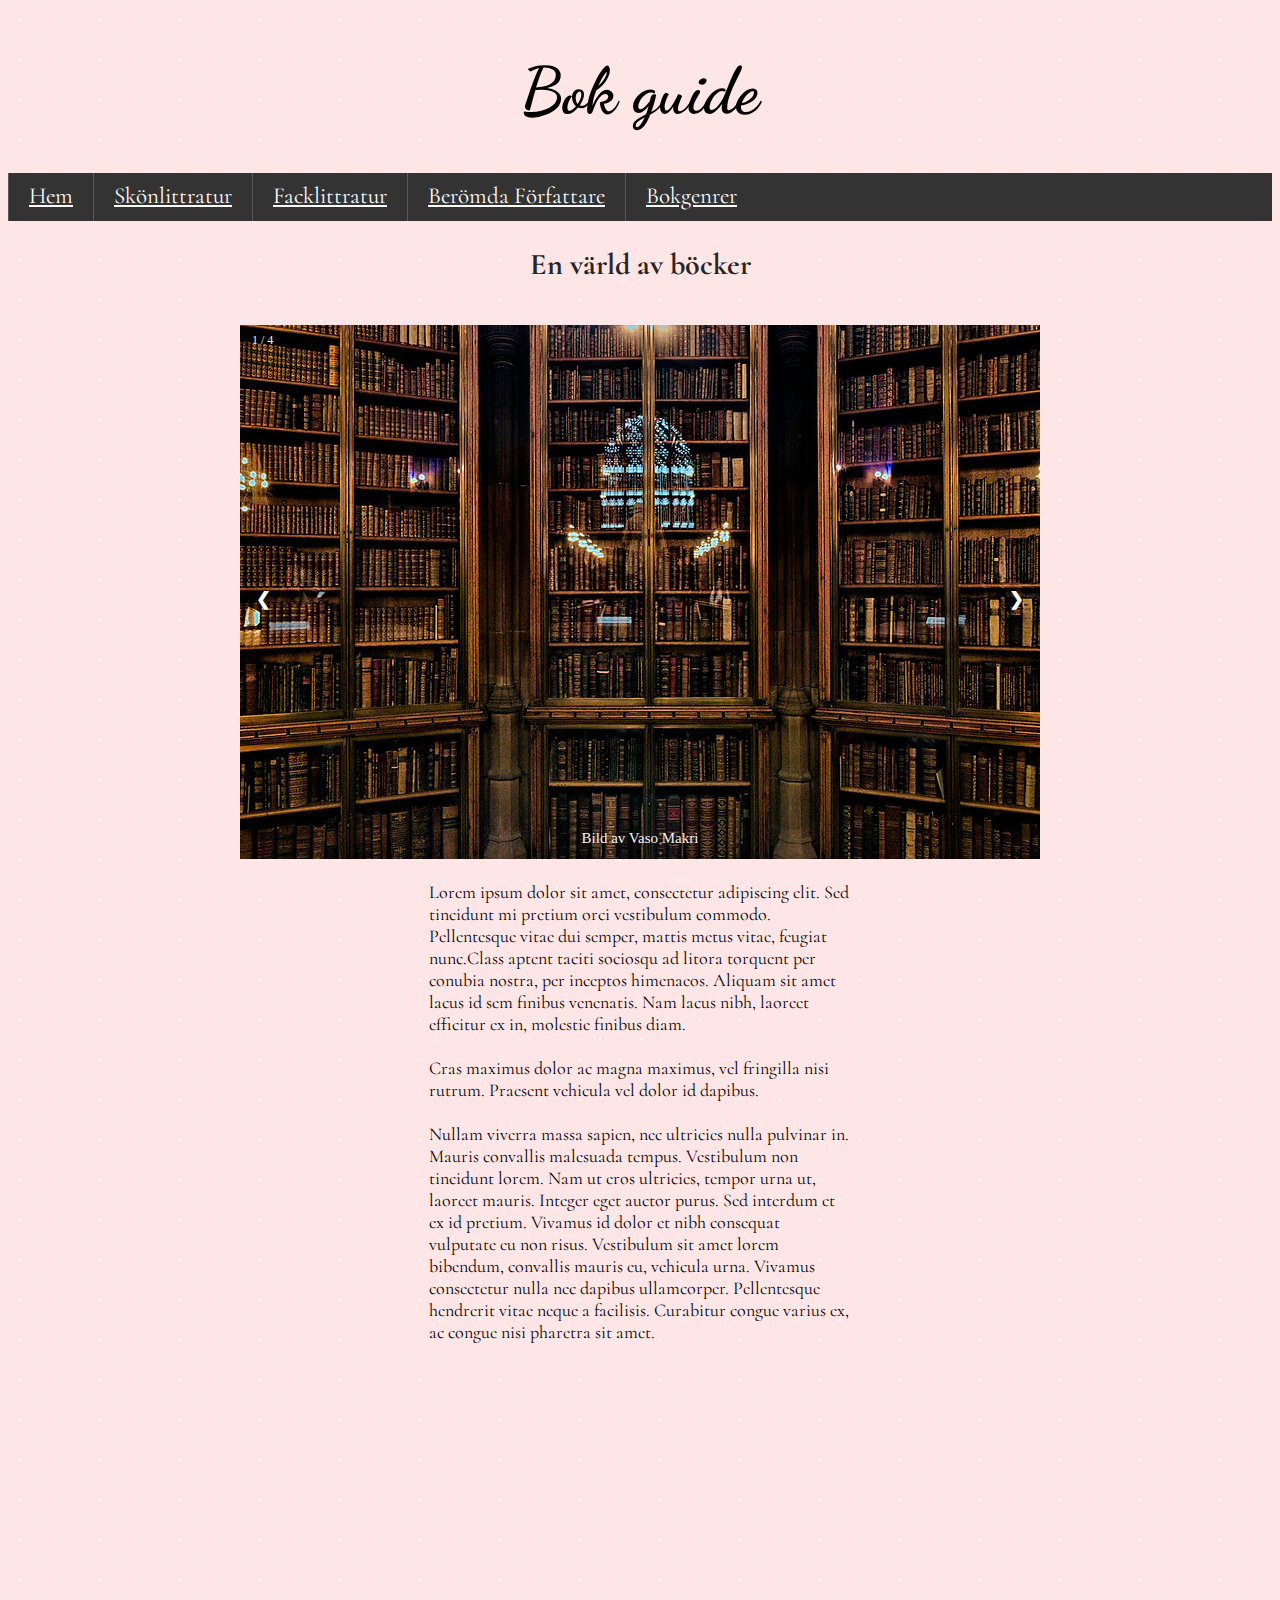
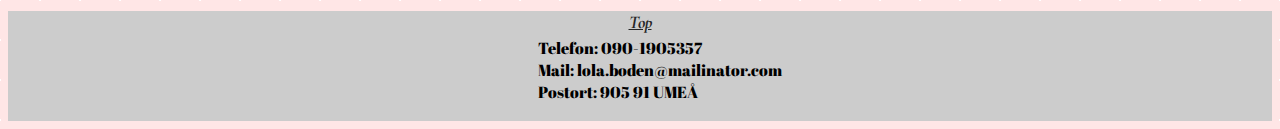
==== commit dac0319c: "v19" ====
--- a/index.html
+++ b/index.html
@@ -10,10 +10,10 @@
     <link rel="preconnect" href="https://fonts.gstatic.com">
     <link href="https://fonts.googleapis.com/css2?family=Dancing+Script&display=swap" rel="stylesheet">
     <link rel="preconnect" href="https://fonts.gstatic.com">
-<link href="https://fonts.googleapis.com/css2?family=Abril+Fatface&display=swap" rel="stylesheet">
+    <link href="https://fonts.googleapis.com/css2?family=Abril+Fatface&display=swap" rel="stylesheet">
 
     <link rel="preconnect" href="https://fonts.gstatic.com">
-<link href="https://fonts.googleapis.com/css2?family=Cormorant:wght@300&display=swap" rel="stylesheet">
+    <link href="https://fonts.googleapis.com/css2?family=Cormorant:wght@300&display=swap" rel="stylesheet">
 	</head>
 <!--Hemsidan-->
 		<body>
@@ -23,8 +23,8 @@
 
 
 
-
- <nav class="nav">
+<!--Meny-->
+ <nav id="navbar" class="nav">
     <ul>
         <li class="li">
             <a href="index.html">Hem</a>
@@ -40,15 +40,15 @@
             </ul>
         </li>
 
-            <li class="li">
-                <a href="#">Facklittratur</a>
-              </li>
-                    <li class="li">
-                        <a href="#">Berömda Författare</a>
-                      </li>
-                            <li class="li">
-                                <a href="#">Bokgenrer</a>
-                              </li>
+        <li class="li">
+            <a href="https://biblioteket.stockholm.se/sok/category/Facklitteratur">Facklittratur</a>
+          </li>
+                <li class="li">
+                    <a href="https://litteraturhistorien.se/kronologisk-oversikt.html">Berömda Författare</a>
+                  </li>
+                        <li class="li">
+                            <a href="https://sv.wikipedia.org/wiki/Kategori:Litter%C3%A4ra_genrer">Bokgenrer</a>
+                          </li>
 
 
     </ul>
@@ -101,11 +101,15 @@
 
 Vestibulum non tincidunt lorem. Nam ut eros ultricies, tempor urna ut, laoreet mauris. Integer eget auctor purus. Sed interdum et ex id pretium. Vivamus id dolor et nibh consequat vulputate eu non risus. Vestibulum sit amet lorem bibendum, convallis mauris eu, vehicula urna. Vivamus consectetur nulla nec dapibus ullamcorper. Pellentesque hendrerit vitae neque a facilisis. Curabitur congue varius ex, ac congue nisi pharetra sit amet.</p>
 
-<!--Länkar till de olika delarna av sidan-->
+<!--Länkar till de olika delarna av sidan och kontakt info-->
 <footer class="footer1">
 </footer>
 <a class="link1" href="#top">Top</a>
-<p class="adress1"><br>Telefon: 090-1905357<br>Mail: lola.boden@mailinator.com<br>Postort: 905 91 UMEÅ</p>
+<ul class="adress1">
+  <li>Telefon: 090-1905357</li>
+  <li>Mail: lola.boden@mailinator.com</li>
+  <li>Postort: 905 91 UMEÅ</li>
+</ul>
 
 
 <script src="js/script.js"></script>
--- a/css/style.css
+++ b/css/style.css
@@ -1,9 +1,14 @@
+
+/*Styling till olika texter*/
+
+/*Styla rubriken*/
 .h1 {text-align: center;
   font-size: 65px;
   font-family: 'Dancing Script', cursive;
 
 }
 
+/*Style till underrubrik*/
 .h2 {text-align: center;
   font-family: 'Cormorant', serif;
   font-size: 30px;
@@ -11,6 +16,7 @@
 
 }
 
+/*styling till underrubrik i filen bokgenrer.html*/
 .h {text-align: center;
   font-family: 'Cormorant', serif;
   font-size: 30px;
@@ -18,6 +24,7 @@
 
 }
 
+/*Styling på texten i menyn i fil index.html och bokgenrer.html*/
 .li {font-family: 'Cormorant', serif;
 font-size: 23px;
 
@@ -28,6 +35,7 @@
 
 }
 
+/*Styling till links i footern*/
 .link {font-family: 'Cormorant', serif; font-size: 18px; color: #262626; font-style: oblique; font-weight: bolder;
 
 }
@@ -36,14 +44,18 @@
 
 }
 
+/*Styling på kontaktinformatioen i footern*/
 .adress {
   font-family: 'Abril Fatface', cursive;
+  list-style: none;
 }
 
 .adress1 {
   font-family: 'Abril Fatface', cursive;
-}
-
+  list-style: none;
+}
+
+/*Styling till bilderna och text till bilden i fil bokgenrer.html*/
 .lovenovel {font-family: 'Cormorant', serif; color: #33001a;
 
 
@@ -86,6 +98,8 @@
 
 }
 
+
+/*Kod till prickig bakgrund*/
 body {background-color: #ffe6e6;
 
 background-image:  radial-gradient(#ffffff 1px, transparent 1px), radial-gradient(#ffffff 1px, #ffe6e6 1px);
@@ -98,18 +112,17 @@
 
 
 
-/*Responsiv sida*/
+/*För att göra sidan responsiv sida*/
 @media only screen and (max-width: 450px){
   .li a{
     display: block;
   }
 
-
-}
-
-
-
-/*Test bildspel*/
+}
+
+
+
+/*bildspel*/
 * {box-sizing:border-box}
 
 /* Slideshow container */
@@ -162,25 +175,14 @@
   text-align: center;
 }
 
-/* Number text (1/3 etc) */
+/* Number text (1/4 etc) */
 .numbertext {
   color: #f2f2f2;
   font-size: 12px;
   padding: 8px 12px;
   position: absolute;
   top: 0;
-}
-
-/* The dots/bullets/indicators */
-.dot {
-  cursor: pointer;
-  height: 15px;
-  width: 15px;
-  margin: 0 2px;
-  background-color: #bbb;
-  border-radius: 50%;
-  display: inline-block;
-  transition: background-color 0.6s ease;
+
 }
 
 .active, .dot:hover {
@@ -205,8 +207,10 @@
   to {opacity: 1}
 }
 
-/*Meny*/
-
+/*Styling till menyn*/
+
+
+/*Basic styling till menyn*/
 .nav ul {
     *zoom:1;
     list-style:none;
@@ -214,17 +218,21 @@
     padding:0;
     background:#333;
 }
+
 .nav ul:before,.nav ul:after {
     content:"";
     display:table;
 }
+
 .nav ul:after {
     clear:both;
 }
+
 .nav ul > li {
     float:left;
     position:relative;
 }
+
 .nav a {
     display:block;
     padding:10px 20px;
@@ -232,33 +240,30 @@
     color:#fff;
     border-left:1px solid #595959;
 }
+
 .nav a:hover {
     text-decoration:none;
     background:#595959;
 }
+
 .nav li ul {
     background:#cccccc;
 }
+
 .nav li ul li {
     width:200px;
 }
+
 .nav li ul a {
     border:none;
 }
+
 .nav li ul a:hover {
     background:rgba(0,0,0,0.2);
 }
 
-.nav li ul {
-    position:absolute;
-    left:-9999em;
-    top:36px;
-    z-index:1;
-}
-.nav ul > li:hover ul {
-    left:0;
-}
-
+
+/*Att under menyn ska tona in och ut*/
 .nav li ul {
     position:absolute;
     left:0;
@@ -272,12 +277,20 @@
     -o-transition:200ms ease;
     transition:200ms ease;
 }
+
 .nav ul > li:hover ul {
     visibility:visible;
     opacity:1;
     filter:alpha(opacity=100);
 }
 
+
+/*För att menyns nedrullning ska tyckas ha en expandernade effekt*/
+.nav li ul {
+    position:absolute;
+    left:0;
+    top:36px;
+    z-index:1;}
 
 .nav li ul li {
     overflow:hidden;
@@ -287,10 +300,13 @@
     -o-transition:height 200ms ease-in;
     transition:height 200ms ease-in;
 }
+
 .nav ul > li:hover ul li {
-    height:36px;
-}
-
+    height:40px;
+}
+
+
+/*Ger menyn en djupare effekt*/
 .nav li ul {
     position:absolute;
     left:0;
@@ -305,6 +321,7 @@
     -o-transition:350ms;
     transition:350ms;
 }
+
 .nav ul > li:hover ul {
     max-height:1000px;
     -webkit-transform:perspective(400) rotate3d(0,0,0,0);
--- a/css/grid.css
+++ b/css/grid.css
@@ -5,6 +5,7 @@
 
 }
 
+/*Till båda filerna*/
 header{
 grid-column: 1/-1;
 grid-row: 1/2;
@@ -22,7 +23,7 @@
 
 }
 
-
+/*Grid till index.html*/
 .slideshow-container{
   grid-column:2/6;
   grid-row: 5/7 ;
@@ -35,7 +36,26 @@
 
 }
 
-
+.link1 {
+  grid-column:1/-1 ;
+grid-row:34/45 ;
+justify-self: center;
+}
+
+.adress1 {
+  grid-column:1/-1 ;
+grid-row:35/45 ;
+justify-self: center;
+}
+
+.footer1 {
+  grid-column:1/-1 ;
+grid-row:34/45 ;
+
+}
+
+
+/*Till filen bokgenrer.html*/
 .deckare {
   grid-column: 2/3;
 grid-row: 4/6;
@@ -43,6 +63,7 @@
 
 }
 
+/*Grid position till deckare*/
 .imghoger{grid-column: 1/1;
 grid-row: 4/6;
 
@@ -56,6 +77,7 @@
 
 }
 
+/*Grid position till Karleksnovel*/
 .imgvanster{
   grid-column:4/4;
   grid-row: 4/6;
@@ -67,6 +89,7 @@
   justify-self: center;
 }
 
+/*Grid position till fantasy*/
 .imgvanster2{
   grid-column:4/4;
   grid-row: 20/30;
@@ -79,14 +102,16 @@
   justify-self: center;
 }
 
+/*Grid position till thriller*/
 .imghoger2 {
   grid-column:1/1;
   grid-row:20/30 ;
 }
 
+/*Link till startsida*/
 .link {
   grid-column:1/-1 ;
-  grid-row:40/50 ;
+  grid-row:49/60 ;
   justify-self: center;
 }
 
@@ -101,33 +126,17 @@
 
 .adress {
   grid-column:1/-1 ;
-grid-row:40/50 ;
-justify-self: center;
-}
-
-.link1 {
-  grid-column:1/-1 ;
-grid-row:35/45 ;
-justify-self: center;
-}
-
-.adress1 {
-  grid-column:1/-1 ;
-grid-row:35/45 ;
-justify-self: center;
-}
+grid-row:50/60 ;
+justify-self: center;
+}
+
 
 .footer {
   grid-column:1/-1 ;
-  grid-row:40/50 ;
-
-}
-
-.footer1 {
-  grid-column:1/-1 ;
-grid-row:35/45 ;
-
-}
+  grid-row:49/60 ;
+
+}
+
 
 @media only screen and (max-width: 450px){
   .container {
@@ -138,6 +147,7 @@
 
   }
 
+/*Till båda filerna*/
   header{
   grid-column: 1/-1;
   grid-row: 1/2;
@@ -155,7 +165,7 @@
 
   }
 
-
+/*Grid till index.html filen*/
   .slideshow-container{
     grid-column:1/-1;
     grid-row: 5/7 ;
@@ -168,11 +178,30 @@
 
   }
 
-  .footer{
-    grid-column:1/-1 ;
-    grid-row:80/90;
-
-  }
+  .numbertext{
+    grid-column:1/-1;
+    grid-row: 5/7 ;
+  }
+
+  .link1 {
+    grid-column:1/-1 ;
+  grid-row:13/24 ;
+  justify-self: center;
+  }
+
+  .adress1 {
+    grid-column:1/-1 ;
+  grid-row:14/24;
+  justify-self: center;
+  }
+
+  .footer1 {
+    grid-column:1/-1 ;
+  grid-row:13/24;
+  }
+
+
+  /*Gridsystem till filen bokgenrer.html*/
 
   .deckare {
     grid-column:1/-1;
@@ -188,44 +217,44 @@
 
   .lovenovel {
     grid-column:1/-1;
-    grid-row:14/14;
+    grid-row:16/16;
 
   }
 
   .imgvanster{
     grid-column:1/-1;
-    grid-row:15/25;
+    grid-row:17/27;
 
   }
 
   .fantasy {
     grid-column:1/-1;
-    grid-row:29/29;
+    grid-row:33/33;
 
   }
 
   .imgvanster2{
     grid-column:1/-1;
-    grid-row: 30/40;
+    grid-row: 34/44;
 
   }
 
 
   .thriller {
     grid-column:1/-1 ;
-    grid-row: 49/49;
+    grid-row: 50/50;
 
   }
 
   .imghoger2 {
     grid-column:1/-1 ;
-    grid-row:50/60;
+    grid-row:51/61;
 
   }
 
   .link {
     grid-column:1/-1 ;
-    grid-row:80/90;
+    grid-row:79/90;
     justify-self: center;
   }
 
@@ -242,21 +271,11 @@
    justify-self: center;
    }
 
-   .link1 {
+   .footer{
      grid-column:1/-1 ;
-   grid-row:14/24 ;
-   justify-self: center;
+     grid-row:79/90;
+
    }
 
-   .adress1 {
-     grid-column:1/-1 ;
-   grid-row:14/24;
-   justify-self: center;
-   }
-
-   .footer1 {
-     grid-column:1/-1 ;
-   grid-row:14/24;
-   }
-
-}
+
+}
